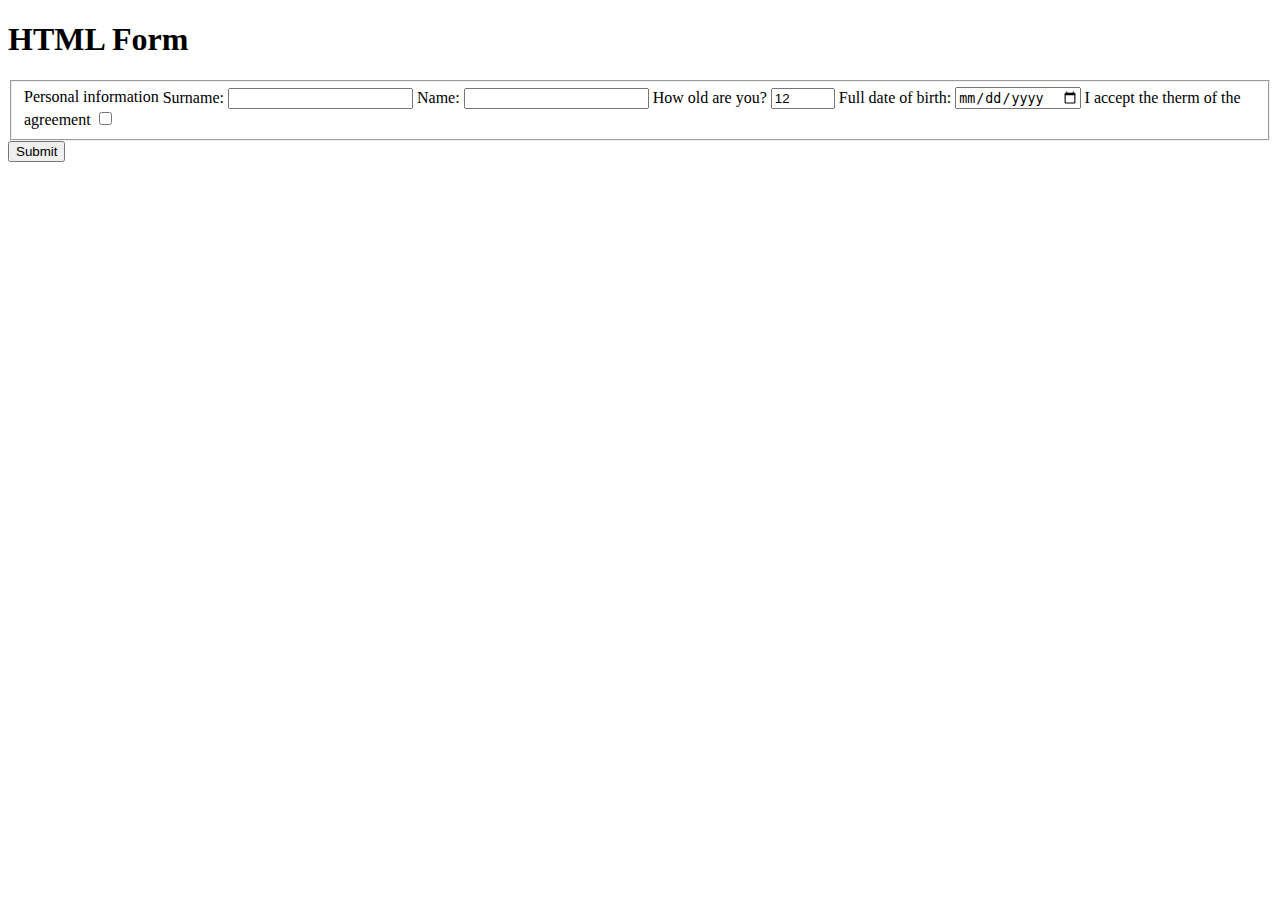
==== src/index.html @ 8caf124a "src/index.html" ====
<!doctype html>
<html lang="en">
  <head>
    <meta charset="UTF-8">
    <meta
      name="viewport"
      content="width=device-width, user-scalable=no, initial-scale=1.0, maximum-scale=1.0, minimum-scale=1.0"
    >
    <meta http-equiv="X-UA-Compatible" content="ie=edge">
    <title>HTML Form</title>
    <link rel="stylesheet" href="./style.css">
  </head>
  <body>
    <h1>HTML Form</h1>
    <form
    action="https://mate-academy-form-lesson.herokuapp.com/create-application"
    method="post"
    >
    <fieldset class="field-set">
      Personal information
      <label class="form-field">
        Surname:
        <input type="text" name="Surname">
      </label>
      <label class="form-field">
        Name:
        <input type="text" name="Name">
      </label>
      <label class="form-field">
        How old are you?
        <input
        type="number"
        name="How old are you"
        min="1"
        max="100"
        value="12"
        >
      </label>
      <label class="form-field">
        Full date of birth:
        <input type="date" name="Full date of birth">
      </label>
      <label class="form-field">
        I accept the therm of the agreement
        <input type="checkbox" name="I accept">
      </label>
    </fieldset>
    <button type="submit">Submit</button>

    </form>
    <script type="text/javascript" src="./main.js"></script>
  </body>
</html>
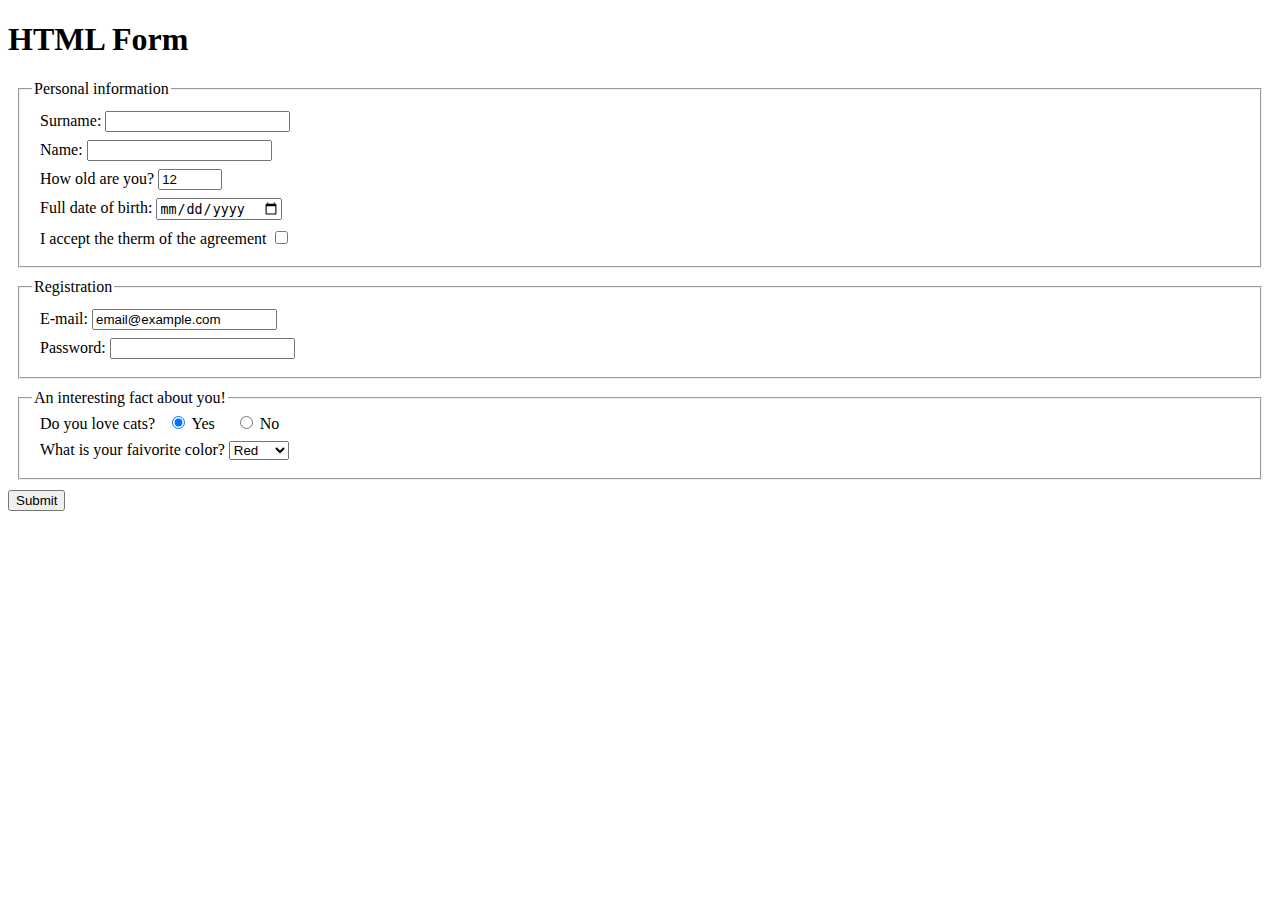
==== commit 08397add: "src/index.html" ====
--- a/src/index.html
+++ b/src/index.html
@@ -16,36 +16,99 @@
     action="https://mate-academy-form-lesson.herokuapp.com/create-application"
     method="post"
     >
-    <fieldset class="field-set">
-      Personal information
-      <label class="form-field">
+      <fieldset class="field-set">
+        <legend>Personal information</legend>
+        <label class="form-field">
         Surname:
-        <input type="text" name="Surname">
-      </label>
-      <label class="form-field">
+          <input type="text" name="Surname">
+        </label>
+        <label class="form-field">
         Name:
-        <input type="text" name="Name">
-      </label>
-      <label class="form-field">
+          <input type="text" name="Name">
+        </label>
+        <label class="form-field">
         How old are you?
-        <input
+          <input
         type="number"
         name="How old are you"
         min="1"
         max="100"
         value="12"
         >
-      </label>
-      <label class="form-field">
+        </label>
+        <label class="form-field">
         Full date of birth:
-        <input type="date" name="Full date of birth">
-      </label>
-      <label class="form-field">
+          <input type="date" name="Full date of birth">
+        </label>
+        <label class="form-field">
         I accept the therm of the agreement
-        <input type="checkbox" name="I accept">
-      </label>
-    </fieldset>
-    <button type="submit">Submit</button>
+          <input type="checkbox" name="I accept">
+        </label>
+      </fieldset>
+
+      <fieldset class="field-set">
+        <legend>Registration</legend>
+        <label class="form-field">
+        E-mail:
+          <input
+          type="email"
+          name="Mail"
+          value="email@example.com"
+          required>
+        </label>
+        <label class="form-field">
+        Password:
+          <input
+          type="password"
+          name="Password"
+          required>
+        </label>
+      </fieldset>
+
+      <fieldset class="field-set">
+        <legend>An interesting fact about you!</legend>
+
+        <div class="radio-form">
+          Do you love cats?
+          <label class="radio-form">
+            <input
+            type="radio"
+            name="love cat"
+            value="yes"
+            checked
+          >
+            Yes
+          </label>
+          <label class="radio-form">
+            <input
+            type="radio"
+            name="love cat"
+            value="no"
+          >
+            No
+          </label>
+        </div>
+        <label class="form-field">
+          What is your faivorite color?
+          <select
+          name="color"
+          required
+        >
+            <option value="#f00">Red</option>
+            <option value="#0f0">Green</option>
+            <option value="#00f">Blue</option>
+          </select>
+
+
+        </label>
+
+
+
+
+      </fieldset>
+
+
+      <button type="submit">Submit</button>
 
     </form>
     <script type="text/javascript" src="./main.js"></script>
--- a/src/style.css
+++ b/src/style.css
@@ -0,0 +1,14 @@
+/* styles go here */
+.field-set {
+  margin: 10px;
+}
+
+.form-field {
+  display: block;
+  margin: 8px;
+}
+
+.radio-form {
+  display: inline;
+  margin: 8px;
+}
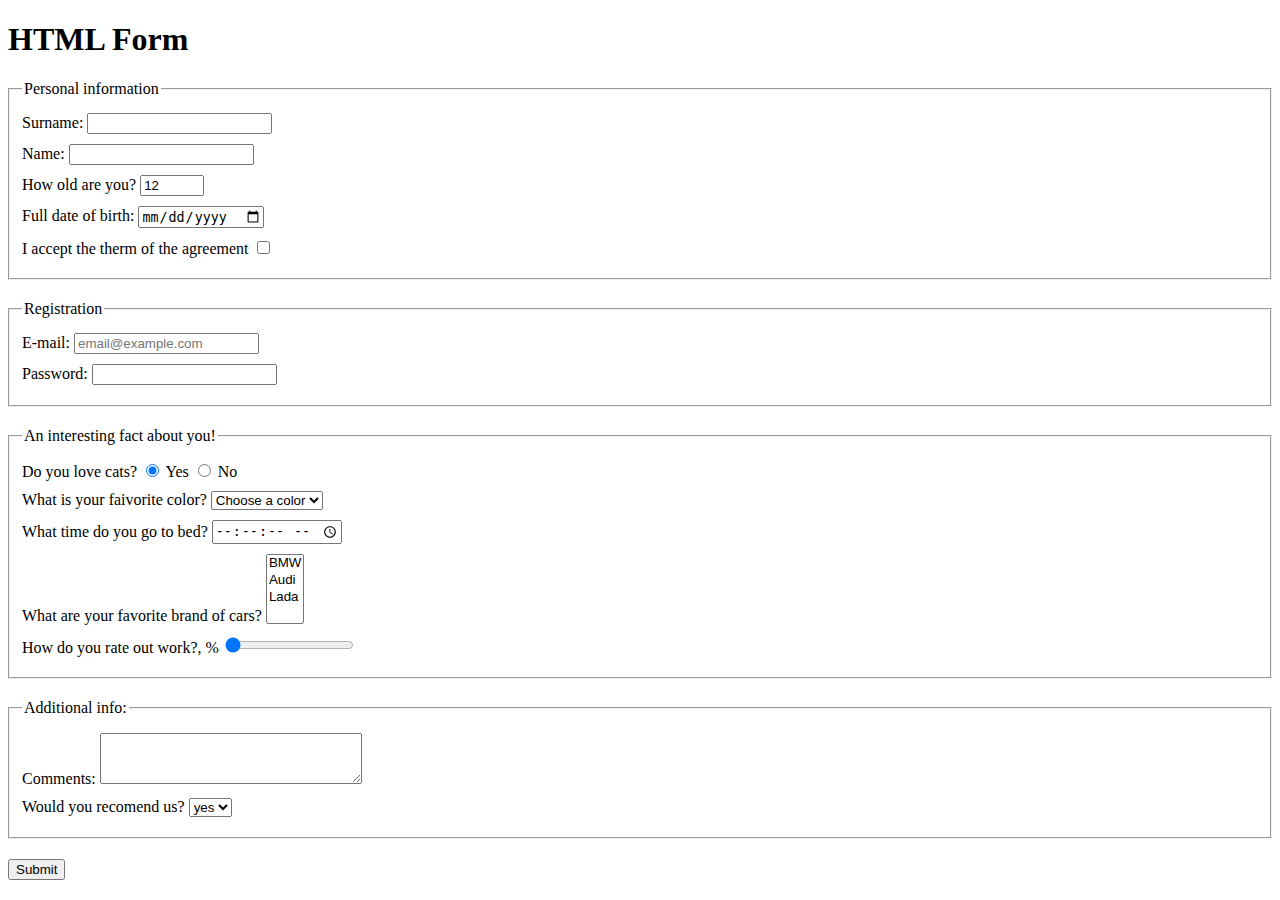
==== commit 23d19936: "src/index.html," ====
--- a/src/index.html
+++ b/src/index.html
@@ -14,21 +14,30 @@
     <h1>HTML Form</h1>
     <form
     action="https://mate-academy-form-lesson.herokuapp.com/create-application"
-    method="post"
+    method="post" autocomplete="off"
     >
       <fieldset class="field-set">
         <legend>Personal information</legend>
         <label class="form-field">
         Surname:
-          <input type="text" name="Surname">
+          <input
+          class="form"
+          type="text"
+          name="Surname"
+
+          >
         </label>
         <label class="form-field">
         Name:
-          <input type="text" name="Name">
+          <input
+          class="form"
+          type="text"
+          name="Name">
         </label>
         <label class="form-field">
         How old are you?
           <input
+        class="form"
         type="number"
         name="How old are you"
         min="1"
@@ -38,11 +47,17 @@
         </label>
         <label class="form-field">
         Full date of birth:
-          <input type="date" name="Full date of birth">
+          <input
+          class="form"
+          type="date"
+          name="Full date of birth">
         </label>
         <label class="form-field">
         I accept the therm of the agreement
-          <input type="checkbox" name="I accept">
+          <input
+          class="form"
+          type="checkbox"
+          name="I accept">
         </label>
       </fieldset>
 
@@ -51,16 +66,20 @@
         <label class="form-field">
         E-mail:
           <input
+          class="form"
           type="email"
           name="Mail"
-          value="email@example.com"
+          placeholder="email@example.com"
           required>
         </label>
         <label class="form-field">
         Password:
           <input
+          class="form"
           type="password"
           name="Password"
+          minlength="5"
+          maxlength="20"
           required>
         </label>
       </fieldset>
@@ -68,10 +87,11 @@
       <fieldset class="field-set">
         <legend>An interesting fact about you!</legend>
 
-        <div class="radio-form">
+        <div class="form-field">
           Do you love cats?
           <label class="radio-form">
             <input
+            class="form"
             type="radio"
             name="love cat"
             value="yes"
@@ -81,6 +101,7 @@
           </label>
           <label class="radio-form">
             <input
+            class="form"
             type="radio"
             name="love cat"
             value="no"
@@ -91,20 +112,78 @@
         <label class="form-field">
           What is your faivorite color?
           <select
+          class="form"
           name="color"
           required
         >
+            <option disabled selected>Choose a color</option>
             <option value="#f00">Red</option>
             <option value="#0f0">Green</option>
             <option value="#00f">Blue</option>
           </select>
-
-
         </label>
 
+        <label class="form-field">
+      What time do you go to bed?
+          <input
+          class="form"
+          type="time"
+          name="time"
+          step="1">
+        </label>
 
+        <label class="form-field">
+          What are your favorite brand of cars?
+          <select
+          class="form"
+          name="cars"
+          multiple
+        >
+            <option >BMW</option>
+            <option >Audi</option>
+            <option >Lada</option>
+          </select>
+        </label>
 
+        <label class="form-field">
+          How do you rate out work?, %
+          <input
+              class="form"
+              type="range"
+              name="range out work"
+              min="0"
+              max="100"
+              value="0"
+          >
+        </label>
 
+      </fieldset>
+
+      <fieldset class="field-set">
+        <legend>Additional info:</legend>
+        <label class="form-field">
+          Comments:
+          <textarea
+          class="form"
+          name="comments"
+          cols="30"
+          rows="3"
+          >
+          </textarea>
+        </label>
+
+        <label class="form-field">
+          Would you recomend us?
+          <select
+          class="form"
+          name="Recomend"
+
+        >
+            <option>yes</option>
+            <option >no</option>
+
+          </select>
+        </label>
       </fieldset>
 
 
--- a/src/style.css
+++ b/src/style.css
@@ -1,14 +1,19 @@
 /* styles go here */
 .field-set {
-  margin: 10px;
+  margin: 20px 0;
 }
 
 .form-field {
   display: block;
-  margin: 8px;
+  margin: 10px 0;
+
+}
+
+.form:focus {
+  background-color: yellow;
 }
 
 .radio-form {
   display: inline;
-  margin: 8px;
+
 }
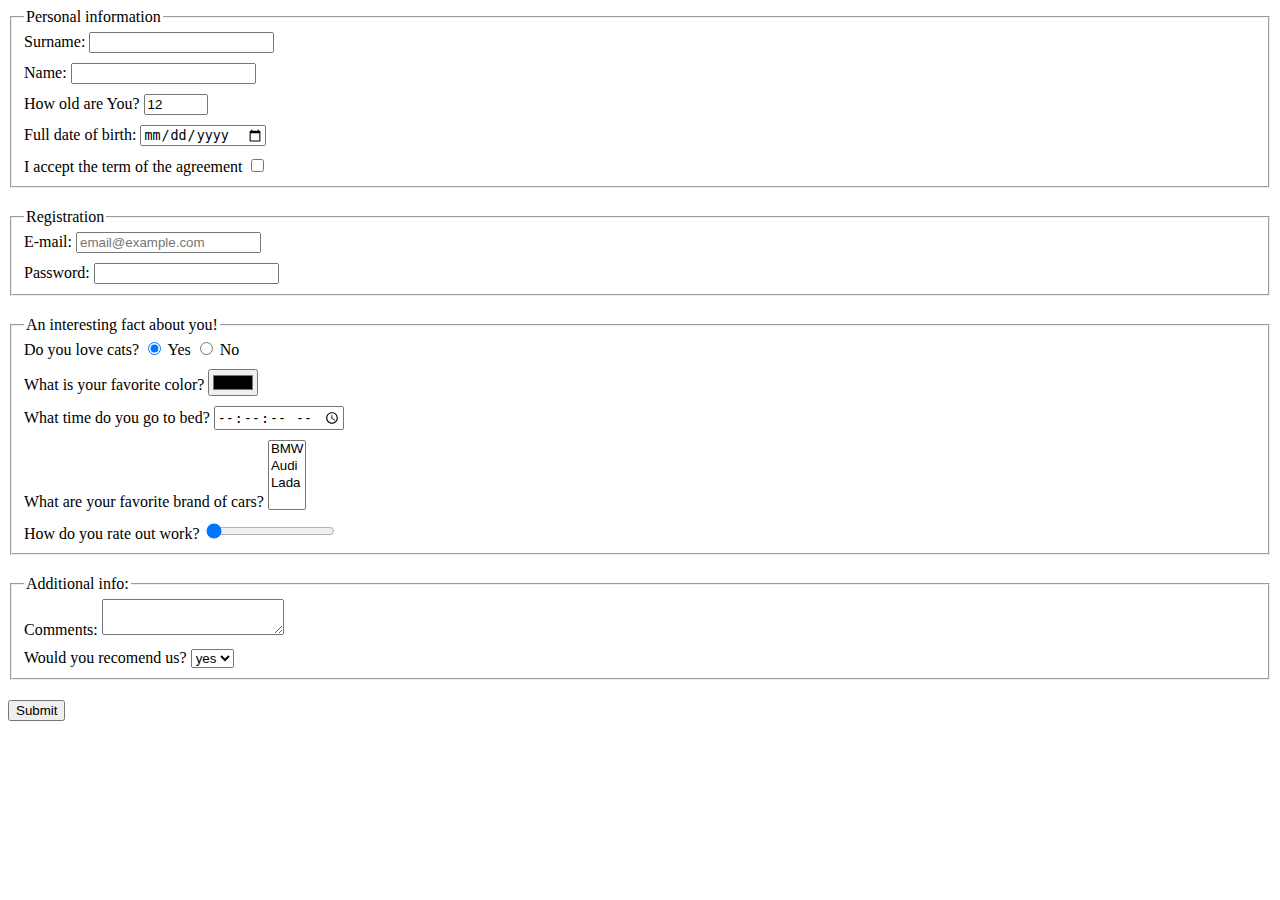
==== commit c0b2fdb3: "src/index.html," ====
--- a/src/index.html
+++ b/src/index.html
@@ -11,7 +11,7 @@
     <link rel="stylesheet" href="./style.css">
   </head>
   <body>
-    <h1>HTML Form</h1>
+
     <form
     action="https://mate-academy-form-lesson.herokuapp.com/create-application"
     method="post" autocomplete="off"
@@ -35,7 +35,7 @@
           name="Name">
         </label>
         <label class="form-field">
-        How old are you?
+        How old are You?
           <input
         class="form"
         type="number"
@@ -52,8 +52,8 @@
           type="date"
           name="Full date of birth">
         </label>
-        <label class="form-field">
-        I accept the therm of the agreement
+        <label class="form-field-2">
+        I accept the term of the agreement
           <input
           class="form"
           type="checkbox"
@@ -72,7 +72,7 @@
           placeholder="email@example.com"
           required>
         </label>
-        <label class="form-field">
+        <label class="form-field-2">
         Password:
           <input
           class="form"
@@ -110,17 +110,11 @@
           </label>
         </div>
         <label class="form-field">
-          What is your faivorite color?
-          <select
-          class="form"
-          name="color"
-          required
-        >
-            <option disabled selected>Choose a color</option>
-            <option value="#f00">Red</option>
-            <option value="#0f0">Green</option>
-            <option value="#00f">Blue</option>
-          </select>
+          What is your favorite color?
+          <label for="chose color">
+            <input type="color" id="chose color"
+            name="chose color">
+          </label>
         </label>
 
         <label class="form-field">
@@ -145,8 +139,8 @@
           </select>
         </label>
 
-        <label class="form-field">
-          How do you rate out work?, %
+        <label class="form-field-2">
+          How do you rate out work?
           <input
               class="form"
               type="range"
@@ -166,13 +160,12 @@
           <textarea
           class="form"
           name="comments"
-          cols="30"
-          rows="3"
+
           >
           </textarea>
         </label>
 
-        <label class="form-field">
+        <label class="form-field-2">
           Would you recomend us?
           <select
           class="form"
--- a/src/style.css
+++ b/src/style.css
@@ -1,11 +1,11 @@
-/* styles go here */
+
 .field-set {
-  margin: 20px 0;
+  margin-bottom: 20px;
 }
 
 .form-field {
   display: block;
-  margin: 10px 0;
+  padding-bottom: 10px;
 
 }
 
